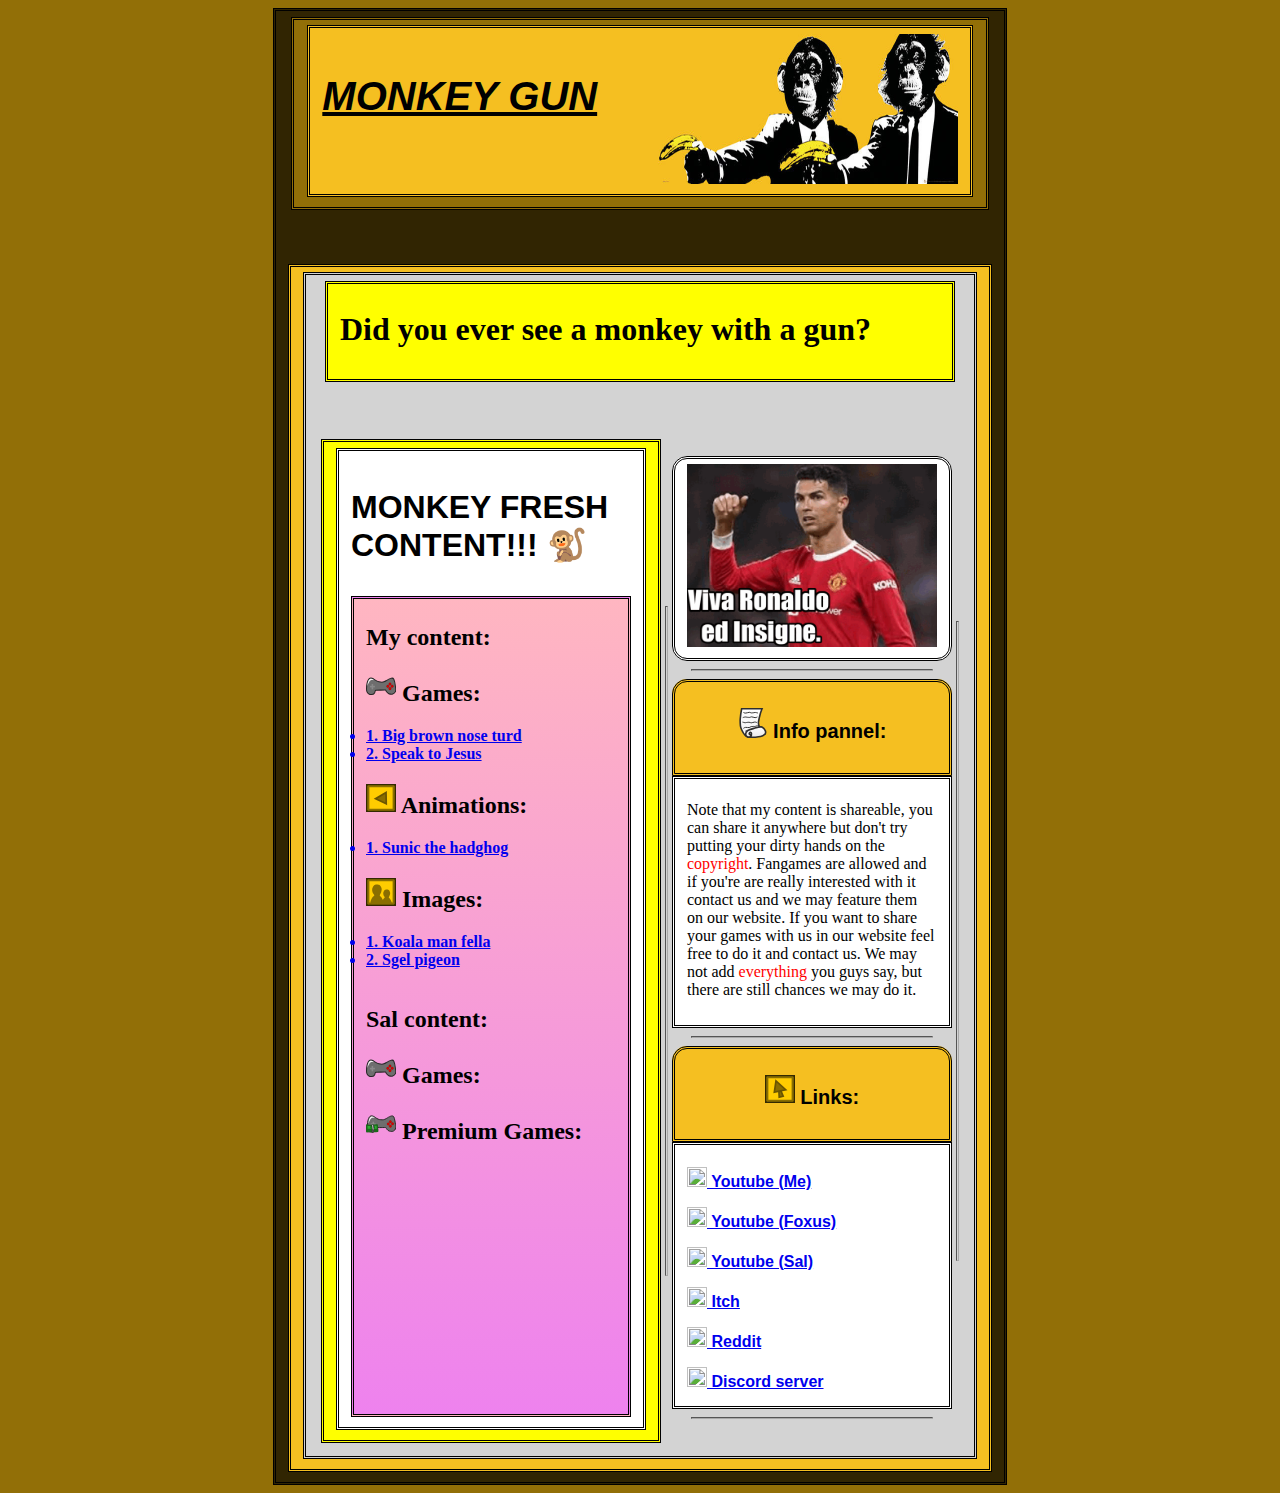
==== index.html @ b1300599 "Update index.html" ====
<!DOCTYPE html>
<html>
<head>
<title>Monkeygun: a really cool site!!!</title>
<link rel="icon" type="image/png" href="Assets/favicon-32x32.png">
<link rel="stylesheet" href="style.css">
</head>
<body style="background-color:#926f07;">

<!-- html start -->
<fieldset style="background-color:#312502;">
<fieldset style="background-color:#926f07;width:95%">
<fieldset style="background-color:#F5BF21;width:95%;height:150px;">
<p style="font-family: Verdana, sans-serif;font-size:40px;float:left;"><b><i><u>MONKEY GUN</u></i></b></p><img style="float:right;width:300px;height:150px;" src="Assets/MonkeyGun.jpg">
</fieldset>
</fieldset>

<br><br><br>

<fieldset style="background-color:#F5BF21;">
<fieldset style="background-color:lightgray;">
<fieldset style="width:600px;background-color:yellow;"><h1 id="tr1">Did you ever see a monkey with a gun?</h1></fieldset>
<br>
<table>
<td>
<fieldset style="background-color:yellow;">
<fieldset style="background-color:white;">
<h1><p style="font-family:Arial, Helvetica;" id="tr2">MONKEY FRESH CONTENT!!! 🐒</p></h1>
<fieldset style="height:800px;background-image: linear-gradient(lightpink, violet);">

<!-- Content upload -->
<h2><b>My content:</b></h2>

<h2><img style="width:30px;height:30px;" src="Assets/Games.svg"> Games:</h2>
<span class="new"></span><b><a href="https://sportfly.itch.io/big-brown-nose-turd?secret=efd7AsKCSQYDunpQbSYhy3Wu0"><li>1. Big brown nose turd</li></a></b>
<b><a href="https://sportfly.itch.io/speak-to-jesus?secret=W7mtqqeaxb8pk41buldLwI8veg"><li>2. Speak to Jesus</li></a></b>

<h2><img style="width:30px;height:30px;" src="Assets/Animations.svg"> Animations:</h2>
<b><a href="https://sportfly.itch.io/sunic-the-hadghog?secret=GqNFizS0rz7kiOWQr0tKMYcBsGM"><li>1. Sunic the hadghog</li></a></b>

<h2><img style="width:30px;height:30px;" src="Assets/Images.svg"> Images:</h2>
<b><a href="https://i.imgflip.com/6nua4w.jpg"><li>1. Koala man fella</li></a></b>
<b><a href="https://i.imgflip.com/6nwhxf.gif"><li>2. Sgel pigeon</li></a></b>

<br>
<h2><b>Sal content:</b></h2>

<h2><img style="width:30px;height:30px;" src="Assets/Games.svg"> Games:</h2>


<h2><img style="width:30px;height:30px;" src="Assets/PremiumGames.svg"> Premium Games:</h2>


</fieldset>
</fieldset>
</fieldset>
</td>
<td>
<hr width="1" size="670">
</td>
<td>

<!-- Enter ad here -->
<fieldset class="all" style="height:184px;background-color:white;">
<a href="https://cristianoronaldo.com"><img style="height:183px;width:250px;" src="Assets/Ad1.gif"></a>
</fieldset>

<hr width="240">
<fieldset style="background-color:#F5BF21;" class="top">
<p style=" font-family:Arial, Helvetica; font-size:20px; text-align:center;"><img style="width:30px;height:30px;" src="Assets/Info.svg"><b id="tr7"> Info pannel:</b></p>
</fieldset>
<fieldset style="background-color:white;">
<p id="tr5">Note that my content is shareable, you can share it anywhere but don't try putting your dirty hands on the <span style="color:red;">copyright</span>. Fangames are allowed and if you're are really interested with it contact us and we may feature them on our website. If you want to share your games with us in our website feel free to do it and contact us. We may not add <span style="color:red;"> everything</span> you guys say, but there are still chances we may do it.</p> 
</fieldset>
<hr width="240">
<fieldset style="background-color:#F5BF21;" class="top">
<p style="font-family:Arial, Helvetica; font-size:20px; text-align:center;"><img style="width:30px;height:30px;" src="Assets/Links.svg"><b id="tr6"> Links:</b></p>

</fieldset>

<fieldset style="background-color:white;height:245px;">
<a style="font-family:Arial, Helvetica;" href="https://m.youtube.com/channel/UCLfrunhGvjHgv6Xj_D46grw"><p><img style="height:20px;width:20px;" src="https://www.youtube.com/favicon.ico"><b id="tr9"> Youtube (Me)</b></p></a>
<a style="font-family:Arial, Helvetica;" href="https://m.youtube.com/channel/UCXmQJh6eumIu1BJAIuhe5-Q"><p><img style="height:20px;width:20px;" src="https://www.youtube.com/favicon.ico"><b id="tr10"> Youtube (Foxus)</b></p></a>
<a style="font-family:Arial, Helvetica;" href="https://youtube.com/channel/UC5YvOg2ftnNeuOd12h7vLeA"><p><img style="height:20px;width:20px;" src="https://www.youtube.com/favicon.ico"><b id="tr10"> Youtube (Sal)</b></p></a>
<a style="font-family:Arial, Helvetica;" href="https://sportfly.itch.io/"><p><img style="height:20px;width:20px;" src="https://www.itch.io/favicon.ico"><b id="tr11"> Itch</b></p></a>
<a style="font-family:Arial, Helvetica;" href="https://www.reddit.com/user/Sportfly/"><p><img style="height:20px;width:20px;" src="https://www.reddit.com/favicon.ico"><b id="tr12"> Reddit</b></p></a>
<a style="font-family:Arial, Helvetica;" href="https://discord.gg/CnjPXRr4B8"><p><img style="height:20px;width:20px;" src="https://www.svgrepo.com/show/353655/discord-icon.svg"><b id="tr12"> Discord server</b></p></a>

</fieldset>

<hr width="240">

<!-- <fieldset style="background-color:#F5BF21;" class="top">
<p style="font-family:Arial, Helvetica; font-size:20px; text-align:center;"><img style="width:30px;height:30px;" src="Assets/Money.svg"><b id="tr6"> Donate:</b></p>
</fieldset>
<fieldset style="background-color:white;">
<p>Donation to us is an huge support to motivate us working and creating more content for you guys! Please donate us also at least 1 dollar and we'll be happy!</p>


<form style="margin:auto;" action="https://www.paypal.com/donate" method="post" target="_top">
<input type="hidden" name="hosted_button_id" value="C23FZ5Z2NK95A" />
<input class="center" type="image" src="https://www.paypalobjects.com/en_US/i/btn/btn_donateCC_LG.gif" border="0" name="submit" title="PayPal - The safer, easier way to pay online!" alt="Donate with PayPal button" />
<img alt="" border="0" src="https://www.paypal.com/en_KW/i/scr/pixel.gif" width="1" height="1" />
</form>
</fieldset> -->

</td>
<td>
<hr width="1" size="640">
</td>

<br><br>

</table>
</fieldset>
</fieldset>

</fieldset>

<!-- css styling -->
<style>

</style>

</body>
</html>
---- style.css ----
fieldset {
border-style: double;
border-color: black;
border-width: 3px;
margin: auto;
width: 250px;
}

.top {
border-top-right-radius: 15px;
border-top-left-radius: 15px;
}
.all {
border-radius:15px;
}
hr {
border-color: darkgray;
}
.center {
  display: block;
  margin-left: auto;
  margin-right: auto;
  width: 50%;
}
.new {
background-image: url("Assets/new.svg");
}
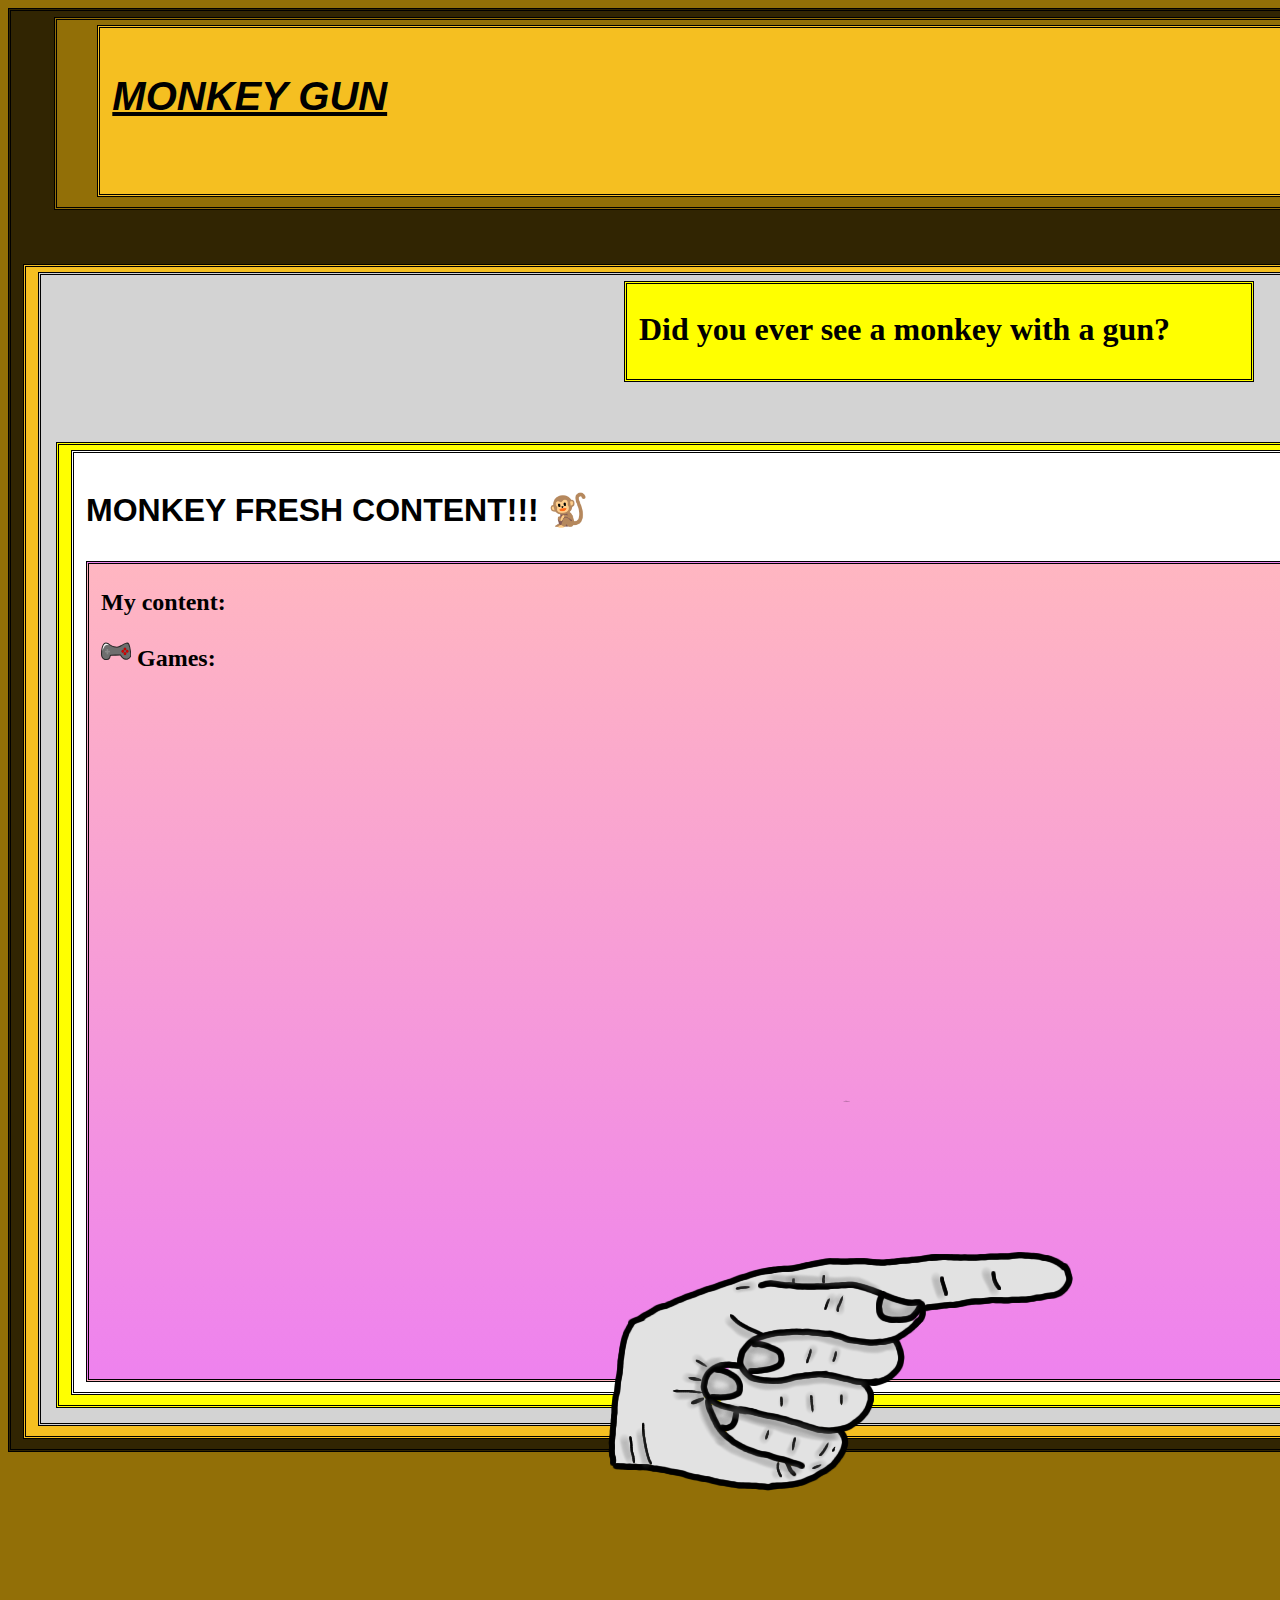
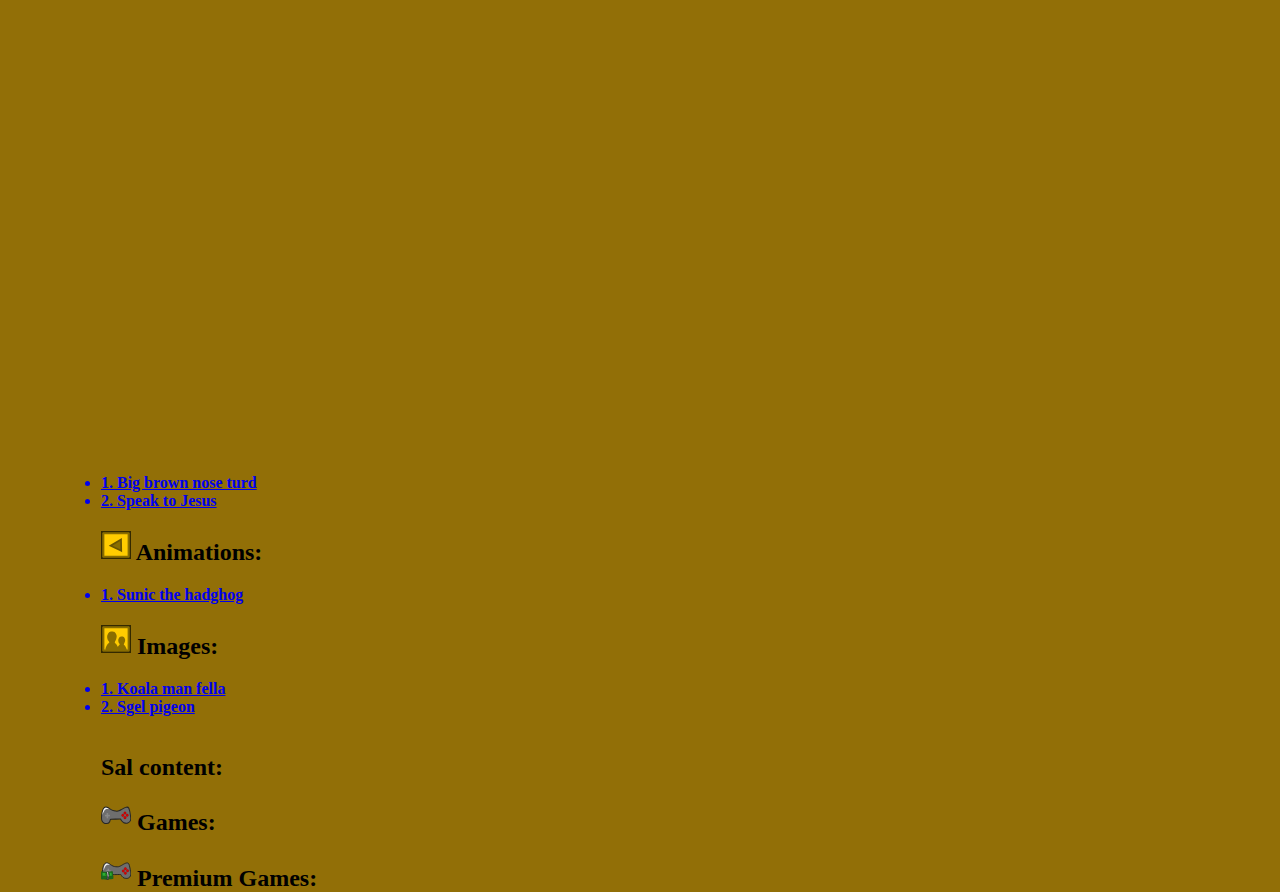
==== commit 0c8dfe4c: "Update index.html" ====
--- a/index.html
+++ b/index.html
@@ -32,7 +32,7 @@
 <h2><b>My content:</b></h2>
 
 <h2><img style="width:30px;height:30px;" src="Assets/Games.svg"> Games:</h2>
-<span class="new"></span><b><a href="https://sportfly.itch.io/big-brown-nose-turd?secret=efd7AsKCSQYDunpQbSYhy3Wu0"><li>1. Big brown nose turd</li></a></b>
+<img src="Assets/RightHand.png"><b><a href="https://sportfly.itch.io/big-brown-nose-turd?secret=efd7AsKCSQYDunpQbSYhy3Wu0"><li>1. Big brown nose turd</li></a></b>
 <b><a href="https://sportfly.itch.io/speak-to-jesus?secret=W7mtqqeaxb8pk41buldLwI8veg"><li>2. Speak to Jesus</li></a></b>
 
 <h2><img style="width:30px;height:30px;" src="Assets/Animations.svg"> Animations:</h2>
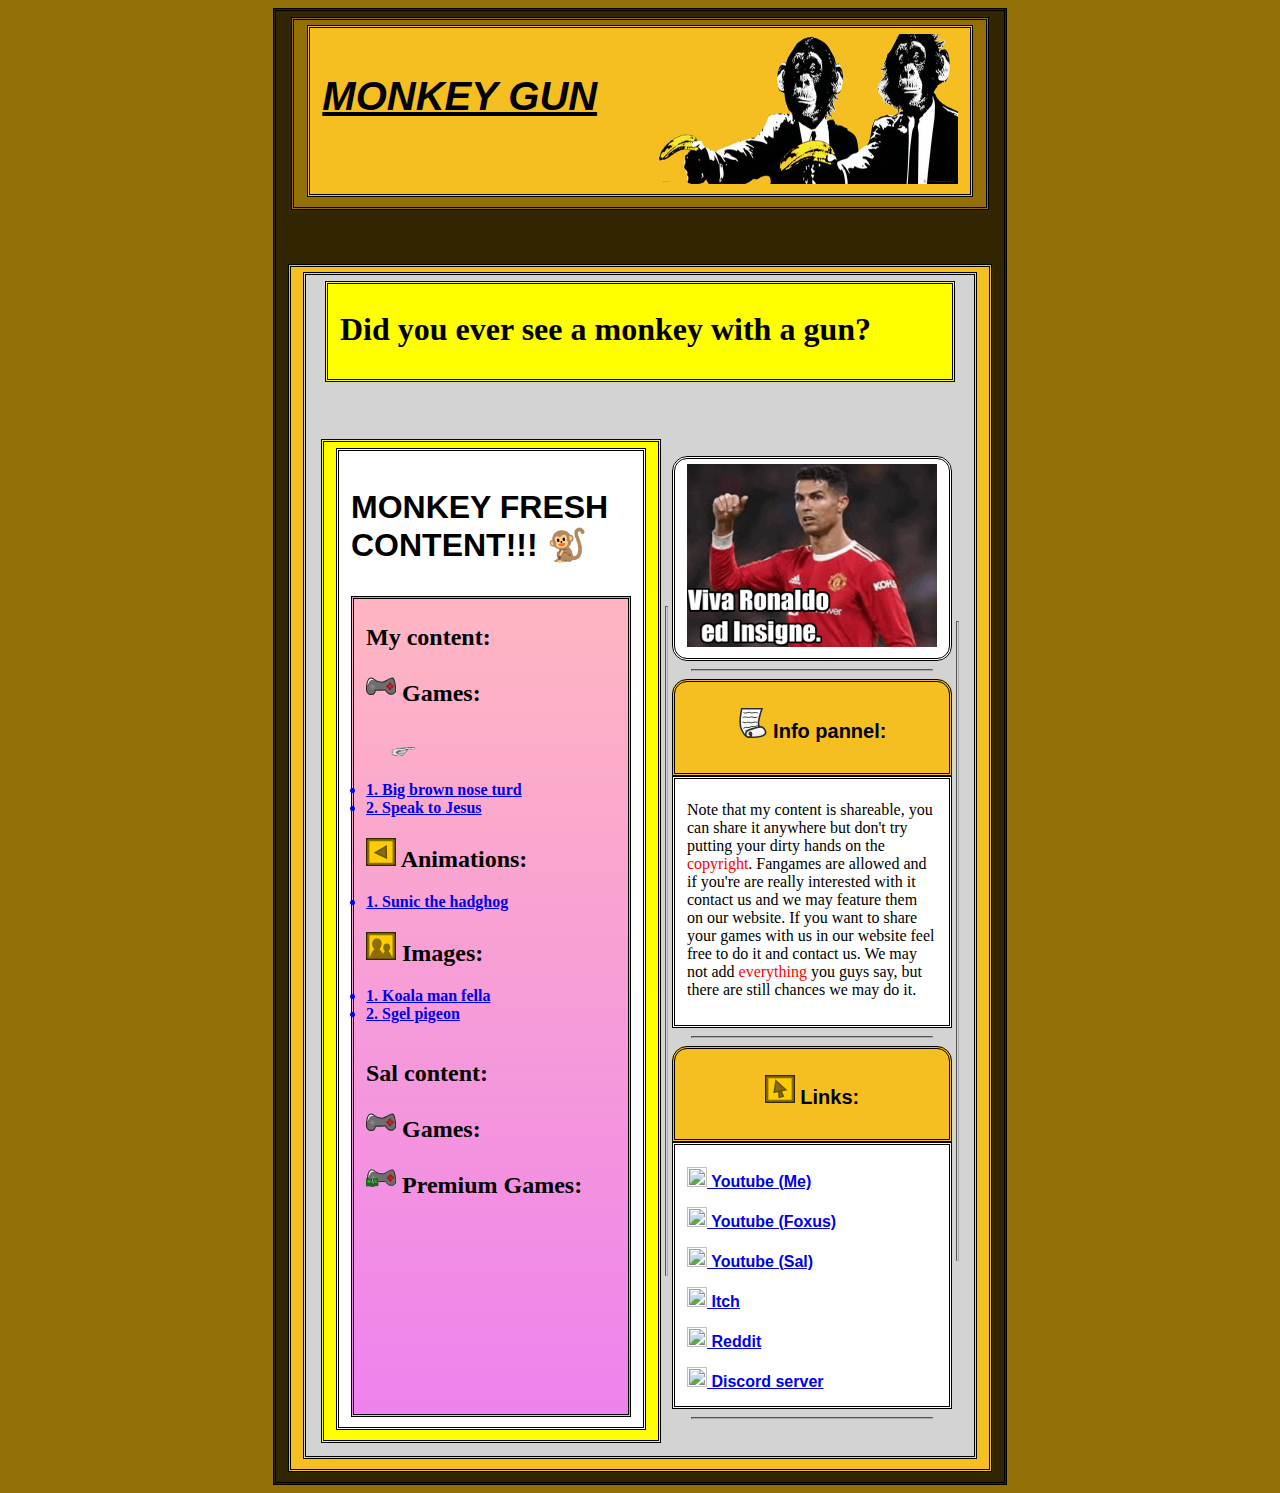
==== commit 5963fa5e: "Update index.html" ====
--- a/index.html
+++ b/index.html
@@ -32,7 +32,7 @@
 <h2><b>My content:</b></h2>
 
 <h2><img style="width:30px;height:30px;" src="Assets/Games.svg"> Games:</h2>
-<img src="Assets/RightHand.png"><b><a href="https://sportfly.itch.io/big-brown-nose-turd?secret=efd7AsKCSQYDunpQbSYhy3Wu0"><li>1. Big brown nose turd</li></a></b>
+<img style="height:50px;width:70px;" src="Assets/RightHand.png"><b><a href="https://sportfly.itch.io/big-brown-nose-turd?secret=efd7AsKCSQYDunpQbSYhy3Wu0"><li>1. Big brown nose turd</li></a></b>
 <b><a href="https://sportfly.itch.io/speak-to-jesus?secret=W7mtqqeaxb8pk41buldLwI8veg"><li>2. Speak to Jesus</li></a></b>
 
 <h2><img style="width:30px;height:30px;" src="Assets/Animations.svg"> Animations:</h2>
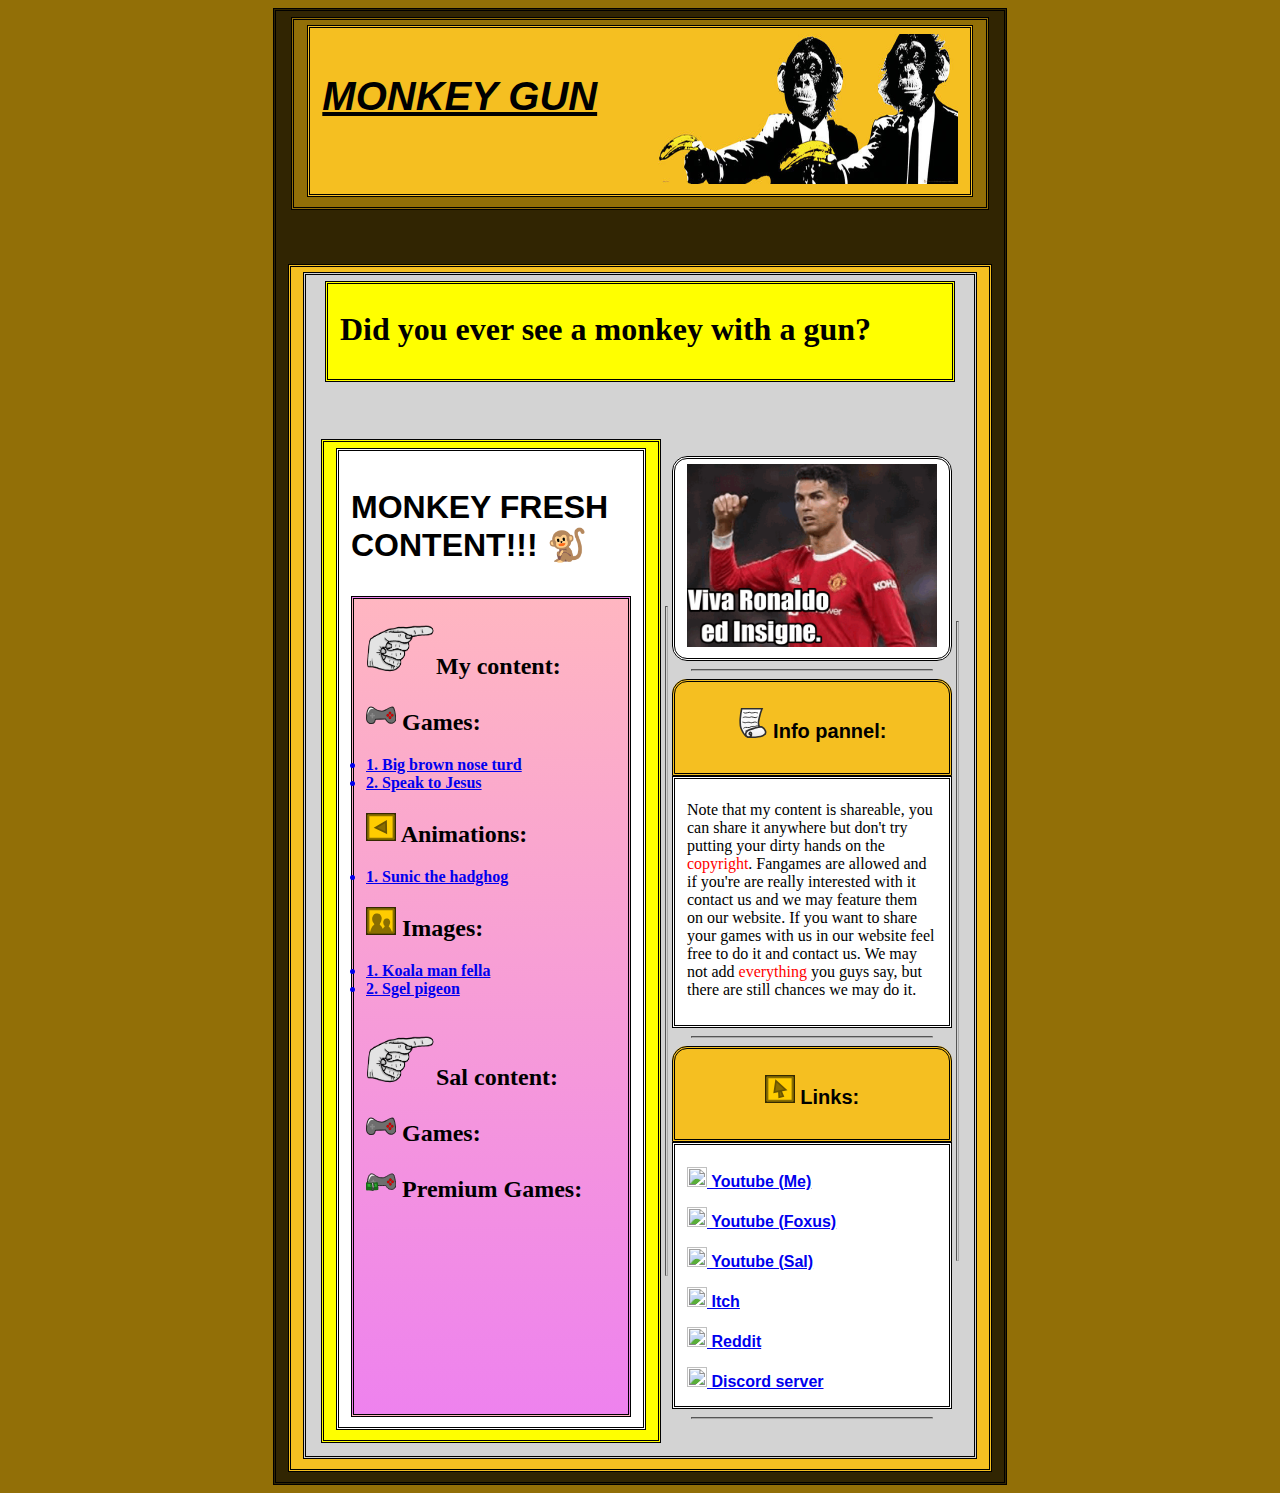
==== commit 75c04700: "Update index.html" ====
--- a/index.html
+++ b/index.html
@@ -29,10 +29,10 @@
 <fieldset style="height:800px;background-image: linear-gradient(lightpink, violet);">
 
 <!-- Content upload -->
-<h2><b>My content:</b></h2>
+<h2><img style="height:50px;width:70px;" src="Assets/RightHand.png"><b>My content:</b></h2>
 
 <h2><img style="width:30px;height:30px;" src="Assets/Games.svg"> Games:</h2>
-<img style="height:50px;width:70px;" src="Assets/RightHand.png"><b><a href="https://sportfly.itch.io/big-brown-nose-turd?secret=efd7AsKCSQYDunpQbSYhy3Wu0"><li>1. Big brown nose turd</li></a></b>
+<b><a href="https://sportfly.itch.io/big-brown-nose-turd?secret=efd7AsKCSQYDunpQbSYhy3Wu0"><li>1. Big brown nose turd</li></a></b>
 <b><a href="https://sportfly.itch.io/speak-to-jesus?secret=W7mtqqeaxb8pk41buldLwI8veg"><li>2. Speak to Jesus</li></a></b>
 
 <h2><img style="width:30px;height:30px;" src="Assets/Animations.svg"> Animations:</h2>
@@ -43,7 +43,7 @@
 <b><a href="https://i.imgflip.com/6nwhxf.gif"><li>2. Sgel pigeon</li></a></b>
 
 <br>
-<h2><b>Sal content:</b></h2>
+<h2><img style="height:50px;width:70px;" src="Assets/RightHand.png"><b>Sal content:</b></h2>
 
 <h2><img style="width:30px;height:30px;" src="Assets/Games.svg"> Games:</h2>
 
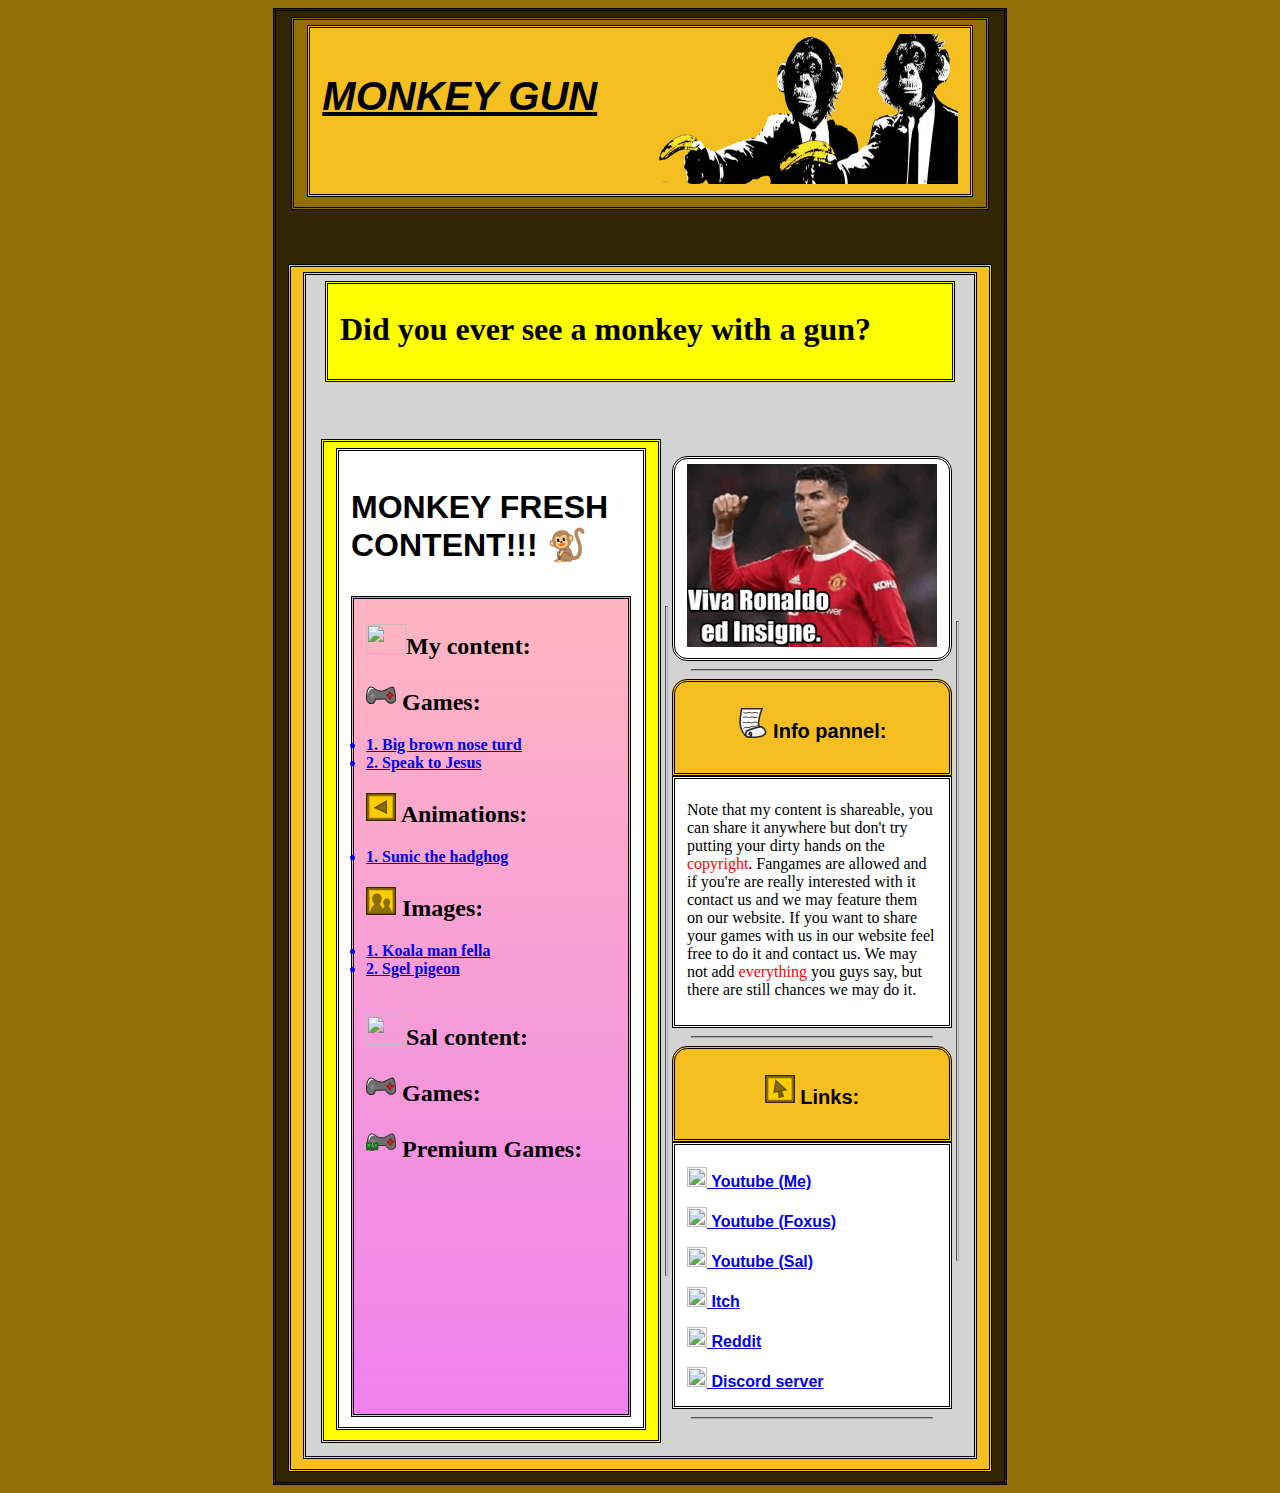
==== commit cd31ad8a: "Update index.html" ====
--- a/index.html
+++ b/index.html
@@ -29,7 +29,7 @@
 <fieldset style="height:800px;background-image: linear-gradient(lightpink, violet);">
 
 <!-- Content upload -->
-<h2><img style="height:50px;width:70px;" src="Assets/RightHand.png"><b>My content:</b></h2>
+<h2><img style="height:30px;width:40px;" src="Assets/RightHand.png"><b>My content:</b></h2>
 
 <h2><img style="width:30px;height:30px;" src="Assets/Games.svg"> Games:</h2>
 <b><a href="https://sportfly.itch.io/big-brown-nose-turd?secret=efd7AsKCSQYDunpQbSYhy3Wu0"><li>1. Big brown nose turd</li></a></b>
@@ -43,7 +43,7 @@
 <b><a href="https://i.imgflip.com/6nwhxf.gif"><li>2. Sgel pigeon</li></a></b>
 
 <br>
-<h2><img style="height:50px;width:70px;" src="Assets/RightHand.png"><b>Sal content:</b></h2>
+<h2><img style="height:30px;width:40px;" src="Assets/RightHand.png"><b>Sal content:</b></h2>
 
 <h2><img style="width:30px;height:30px;" src="Assets/Games.svg"> Games:</h2>
 
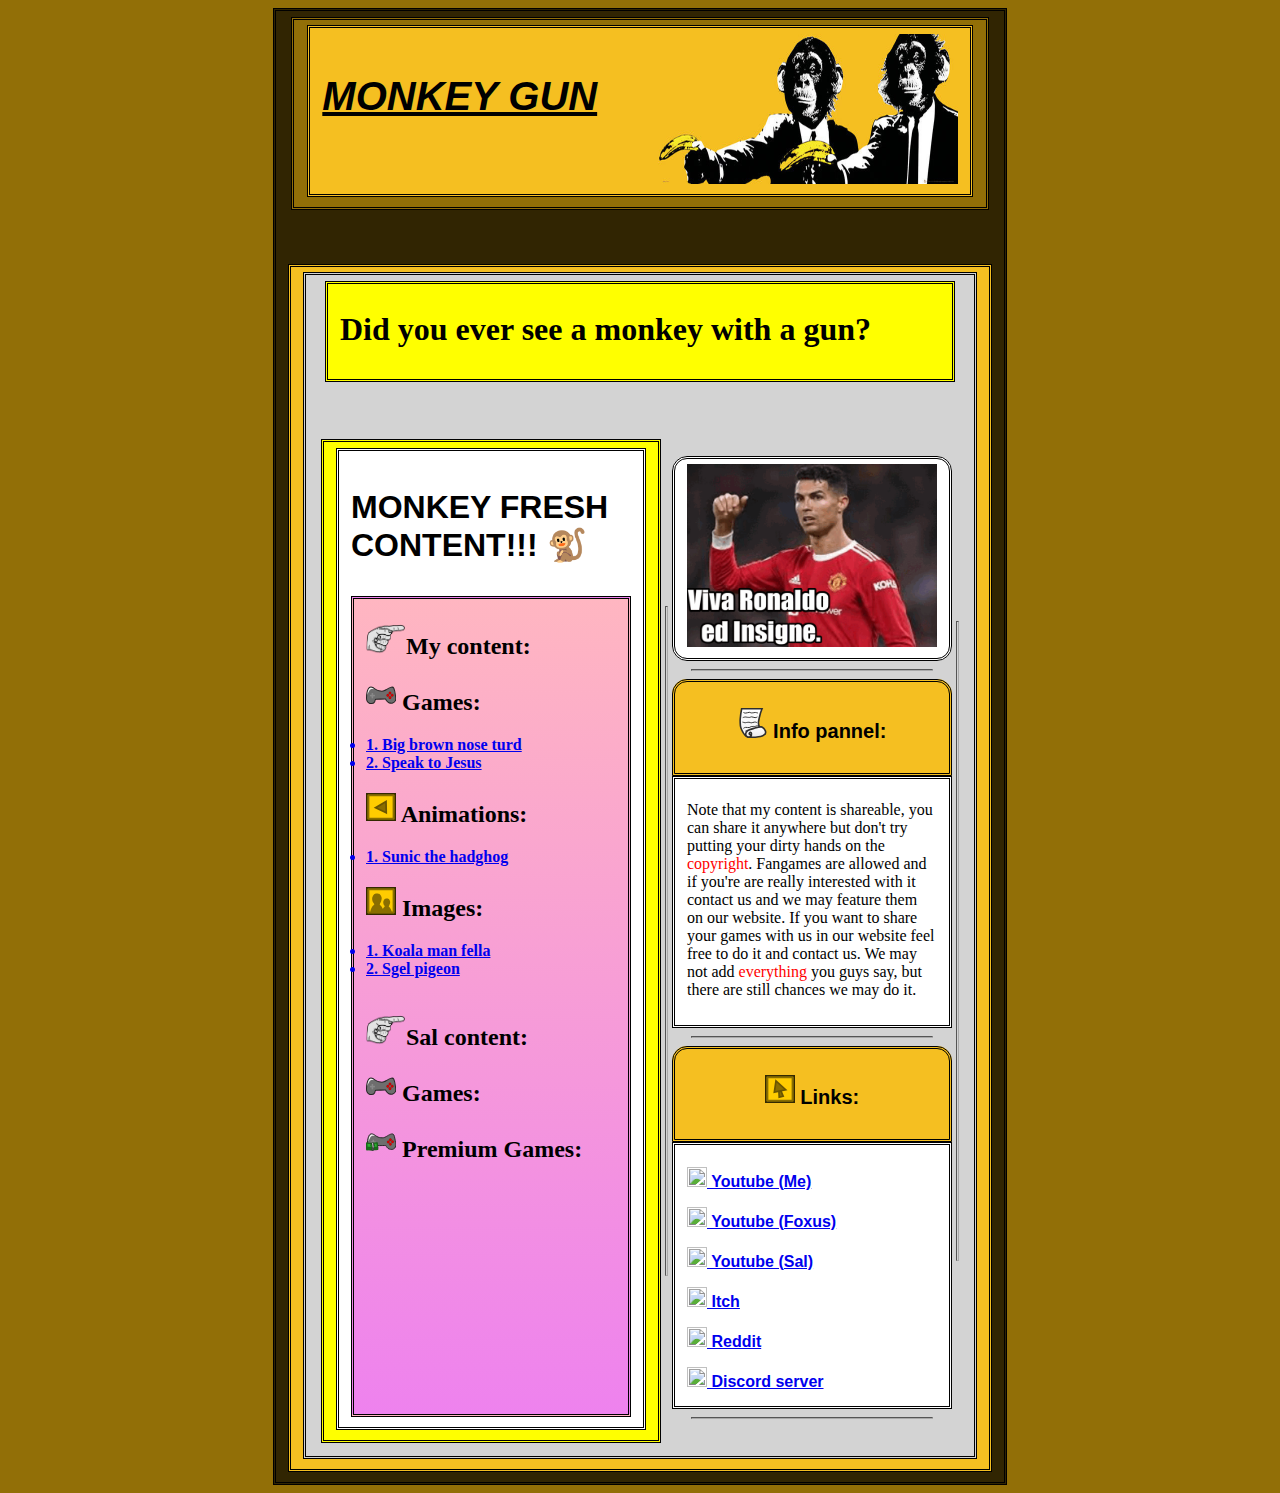
==== commit 279e38b2: "Update index.html" ====
--- a/index.html
+++ b/index.html
@@ -29,7 +29,7 @@
 <fieldset style="height:800px;background-image: linear-gradient(lightpink, violet);">
 
 <!-- Content upload -->
-<h2><img style="height:30px;width:40px;" src="Assets/RightHand.png"><b>My content:</b></h2>
+<h2><img style="height:30px;width:40px;" src="Assets/HandRight.png"><b>My content:</b></h2>
 
 <h2><img style="width:30px;height:30px;" src="Assets/Games.svg"> Games:</h2>
 <b><a href="https://sportfly.itch.io/big-brown-nose-turd?secret=efd7AsKCSQYDunpQbSYhy3Wu0"><li>1. Big brown nose turd</li></a></b>
@@ -43,7 +43,7 @@
 <b><a href="https://i.imgflip.com/6nwhxf.gif"><li>2. Sgel pigeon</li></a></b>
 
 <br>
-<h2><img style="height:30px;width:40px;" src="Assets/RightHand.png"><b>Sal content:</b></h2>
+<h2><img style="height:30px;width:40px;" src="Assets/HandRight.png"><b>Sal content:</b></h2>
 
 <h2><img style="width:30px;height:30px;" src="Assets/Games.svg"> Games:</h2>
 
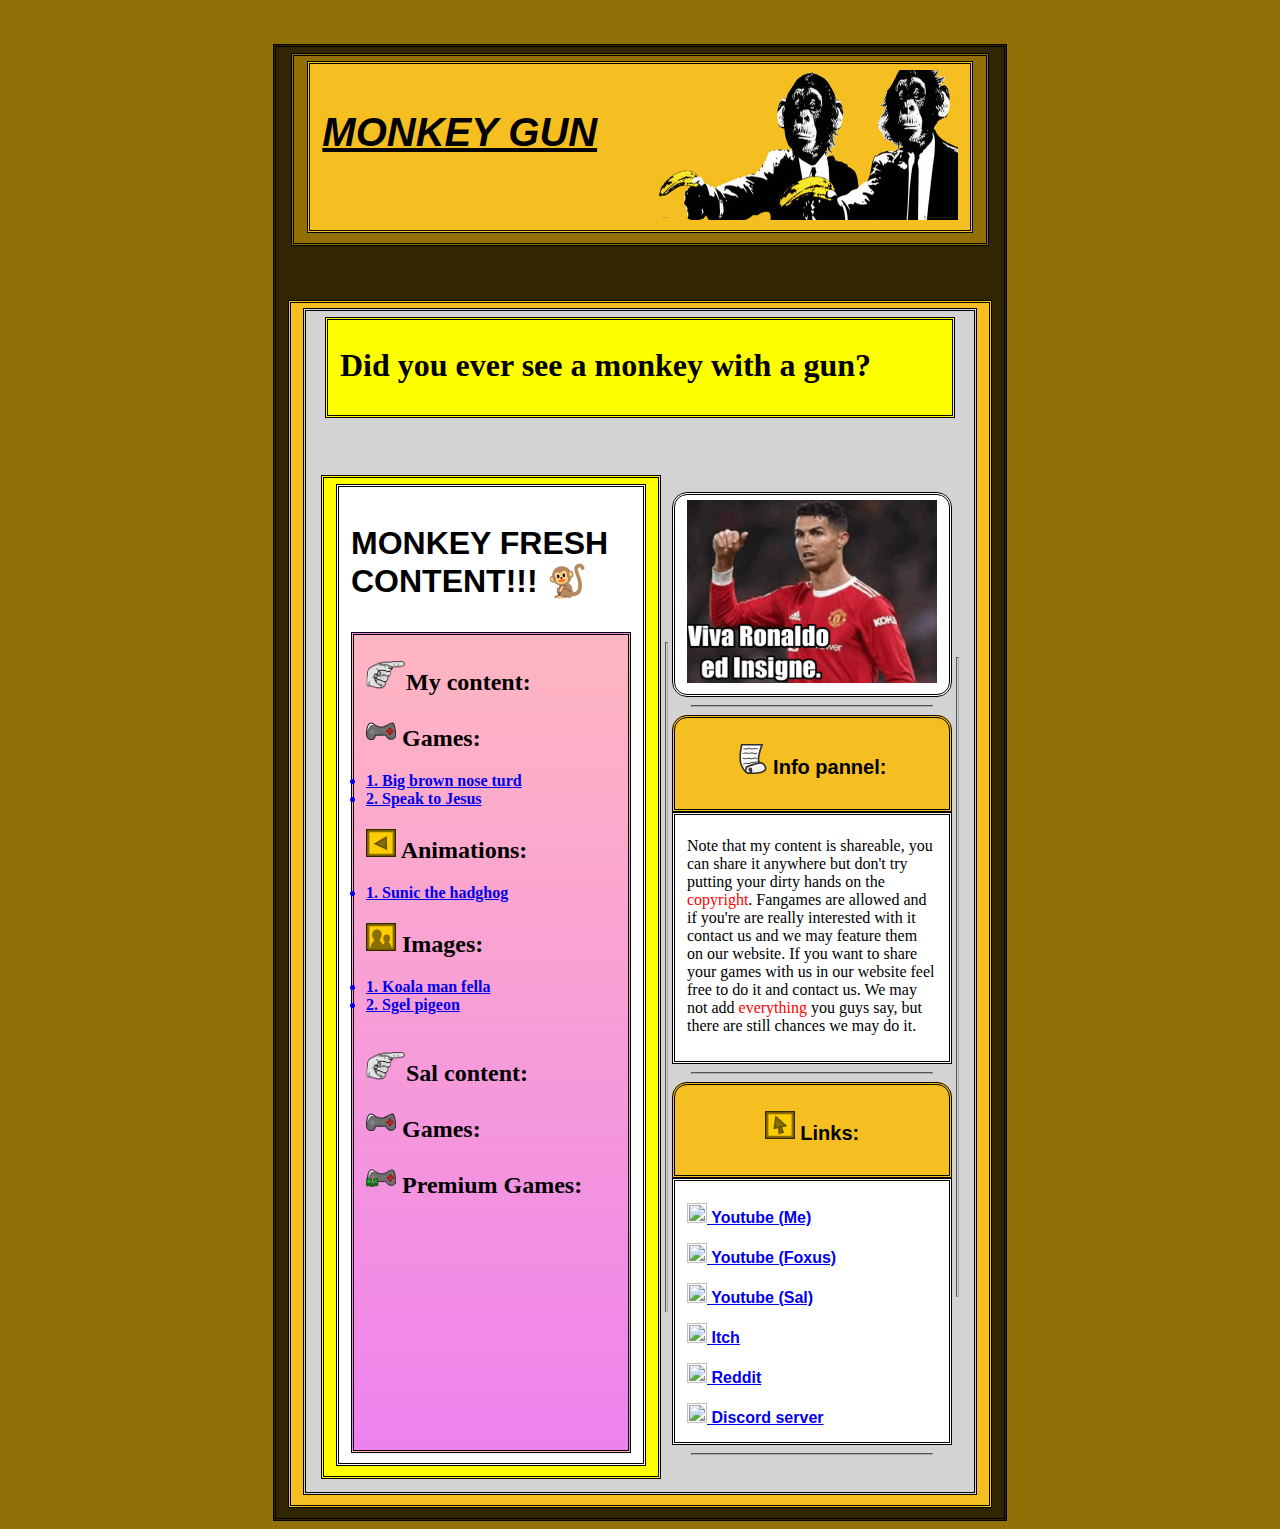
==== commit cf9d264c: "Update index.html" ====
--- a/index.html
+++ b/index.html
@@ -8,6 +8,7 @@
 <body style="background-color:#926f07;">
 
 <!-- html start -->
+<br><br>
 <fieldset style="background-color:#312502;">
 <fieldset style="background-color:#926f07;width:95%">
 <fieldset style="background-color:#F5BF21;width:95%;height:150px;">
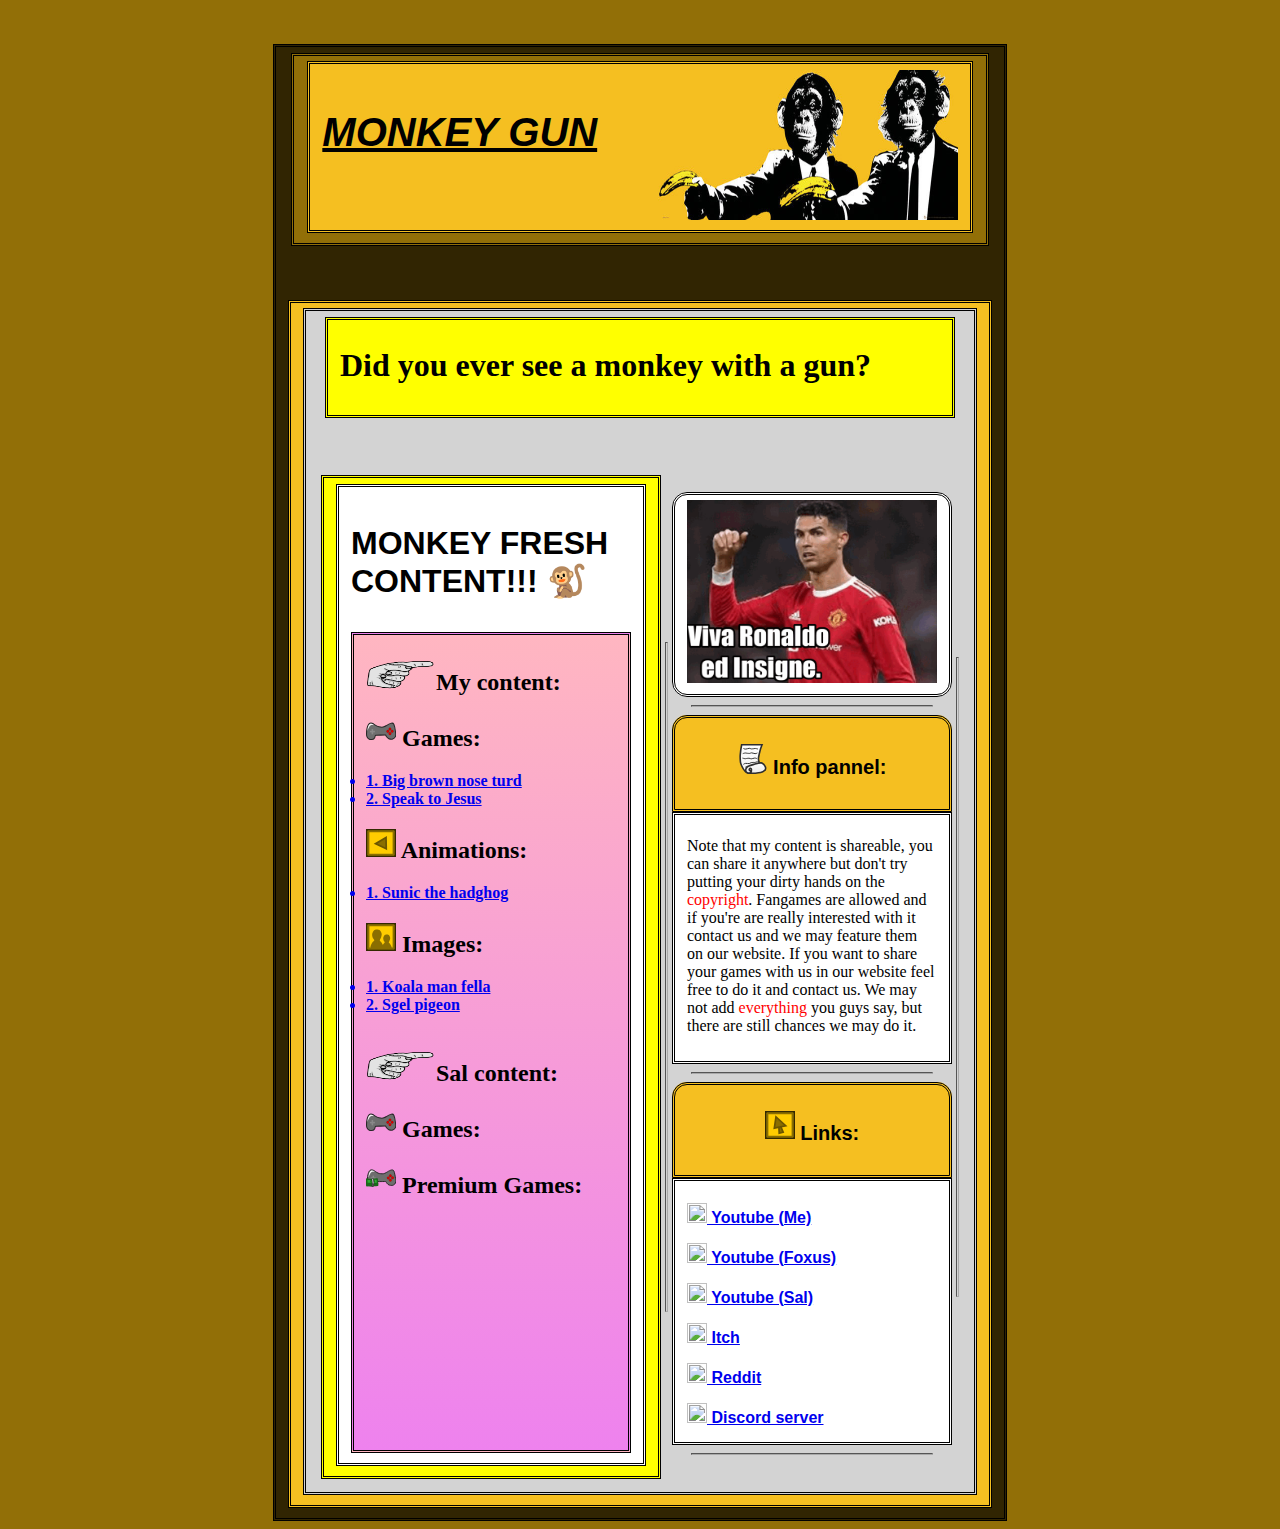
==== commit 92f98ca4: "Update index.html" ====
--- a/index.html
+++ b/index.html
@@ -30,7 +30,7 @@
 <fieldset style="height:800px;background-image: linear-gradient(lightpink, violet);">
 
 <!-- Content upload -->
-<h2><img style="height:30px;width:40px;" src="Assets/HandRight.png"><b>My content:</b></h2>
+<h2><img style="height:30px;width:70px;" src="Assets/HandRight.png"><b>My content:</b></h2>
 
 <h2><img style="width:30px;height:30px;" src="Assets/Games.svg"> Games:</h2>
 <b><a href="https://sportfly.itch.io/big-brown-nose-turd?secret=efd7AsKCSQYDunpQbSYhy3Wu0"><li>1. Big brown nose turd</li></a></b>
@@ -44,7 +44,7 @@
 <b><a href="https://i.imgflip.com/6nwhxf.gif"><li>2. Sgel pigeon</li></a></b>
 
 <br>
-<h2><img style="height:30px;width:40px;" src="Assets/HandRight.png"><b>Sal content:</b></h2>
+<h2><img style="height:30px;width:70px;" src="Assets/HandRight.png"><b>Sal content:</b></h2>
 
 <h2><img style="width:30px;height:30px;" src="Assets/Games.svg"> Games:</h2>
 
